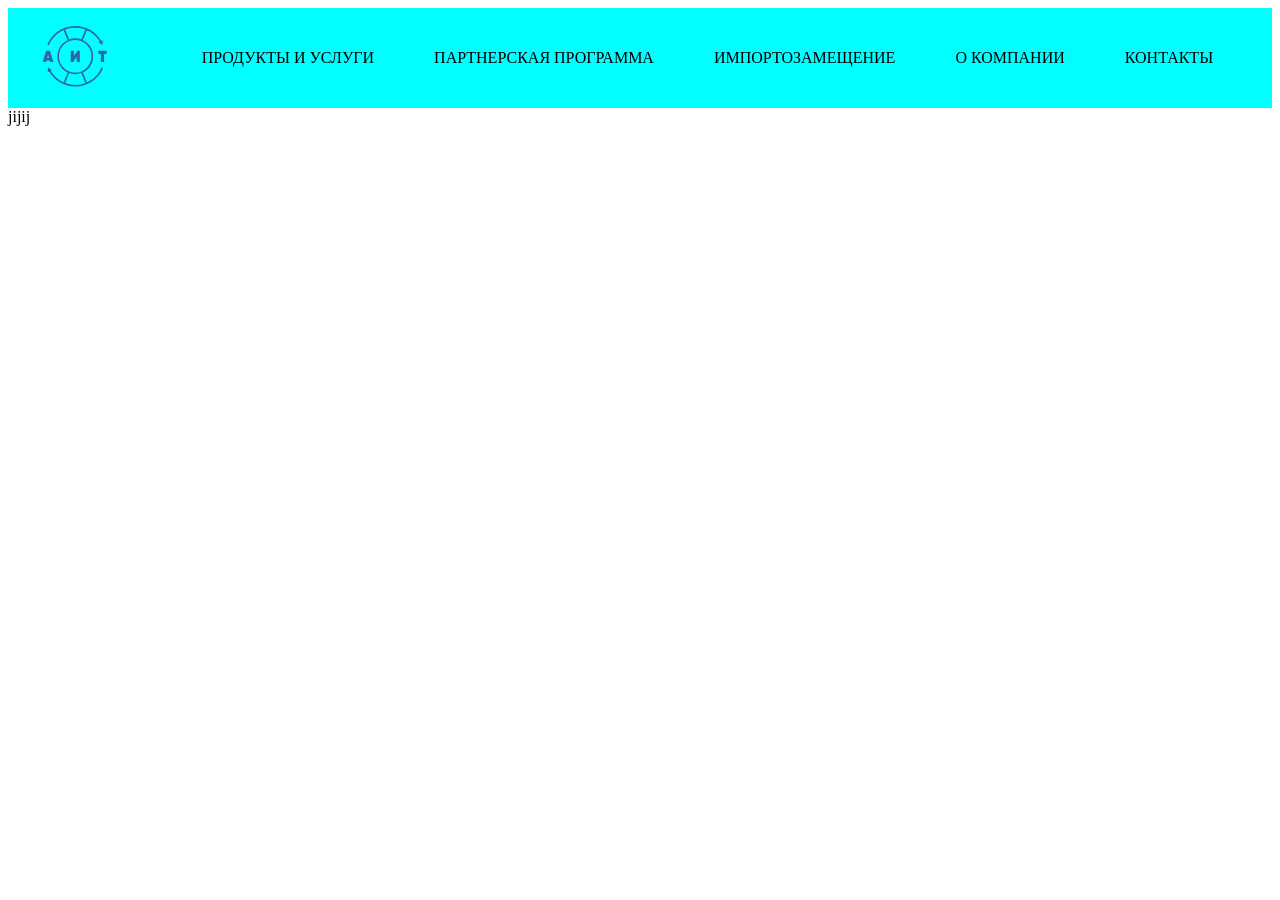
==== Агенство информационных технологий/document.html @ 21429d9c "Add files via upload" ====
<!DOCTYPE html>
<html lang="en">
<head>
    <meta charset="UTF-8">
    <meta name="viewport" content="width=device-width, initial-scale=1.0">
    <link rel="stylesheet" href="styles.css">
    <title>Document</title>
</head>
<body>
    <header class="header">
        <div class="logo">
            <img src="assets/Photo/logo.svg" alt="">
        </div>
    <div class="nav">
    <li>
        <a href="document.html">ПРОДУКТЫ И УСЛУГИ</a>
    </li>
    <li>
        <a href="">ПАРТНЕРСКАЯ ПРОГРАММА</a>
    </li>
    <li>
        <a href="">ИМПОРТОЗАМЕЩЕНИЕ</a>
    </li>
    <li>
        <a href="">О КОМПАНИИ</a>
    </li>
    <li>
        <a href="">КОНТАКТЫ</a>
    </li>
</div>
    </header>
        <div class="lend">
            <div class="texture">
                jijij
            </div>
        </div>
</div>
</body>
</html>
---- Агенство информационных технологий/styles.css ----
body{

}

li{
    list-style-type: none;

}

li a{
    color: black;
    text-decoration: none;
    padding: 30px;
    max-height: 2px;

}

.nav{
    display: flex;

}

header{
    height: 100px;
    display: flex;
    justify-content:space-around;
    align-items: center;
    background-color: aqua;
}

.lend{
    display: block;
    border-image: url(assets/Photo/banner.jpg);
}
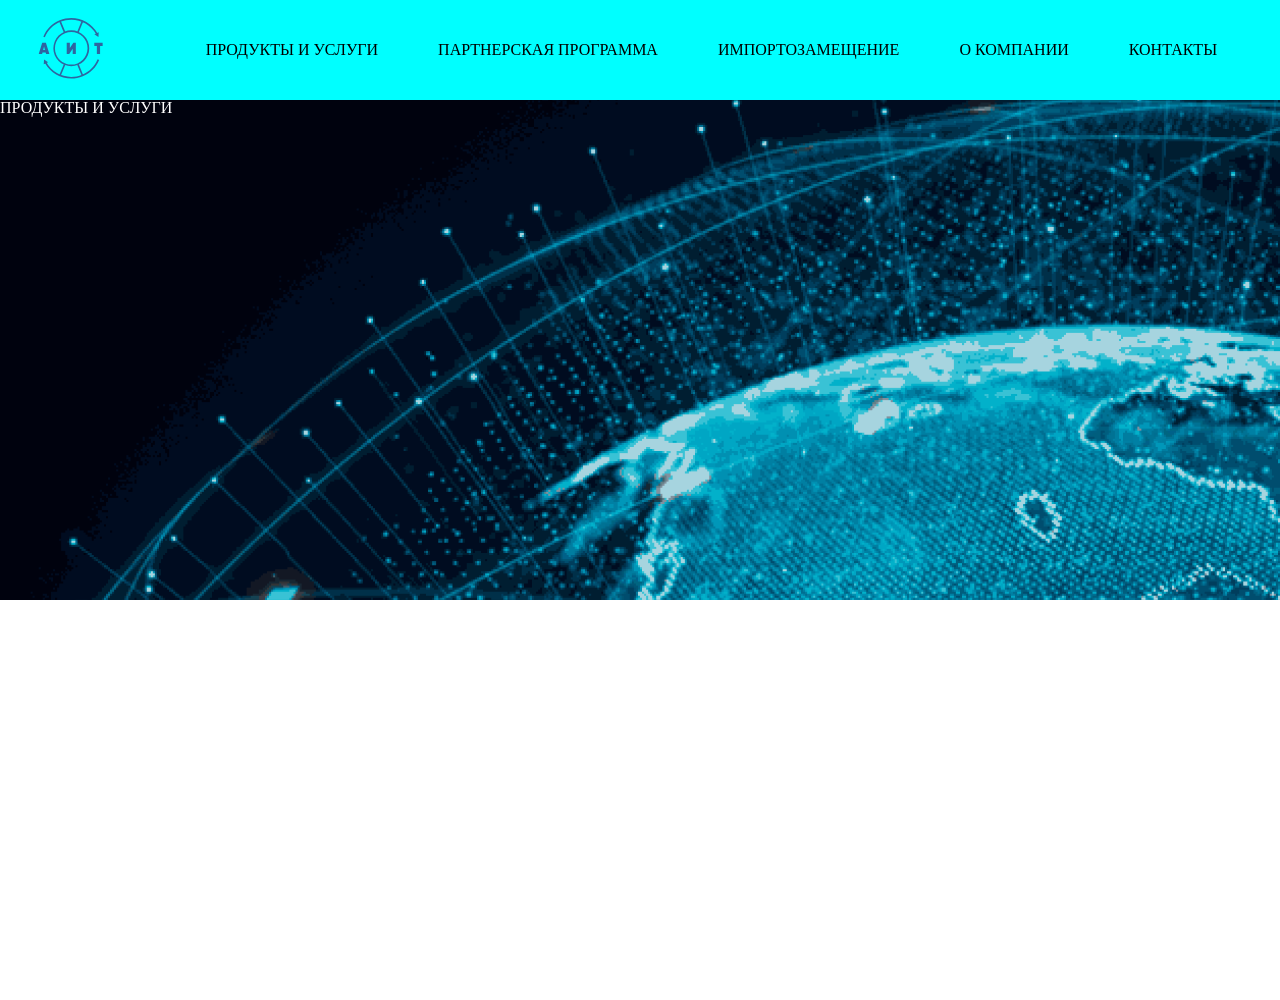
==== commit 817b0d78: "refactor" ====
--- a/Агенство информационных технологий/document.html
+++ b/Агенство информационных технологий/document.html
@@ -1,39 +1,49 @@
-<!DOCTYPE html>
+<!doctype html>
 <html lang="en">
-<head>
-    <meta charset="UTF-8">
-    <meta name="viewport" content="width=device-width, initial-scale=1.0">
-    <link rel="stylesheet" href="styles.css">
+  <head>
+    <meta charset="UTF-8" />
+    <meta content="width=device-width, initial-scale=1.0" name="viewport" />
+    <link href="styles.css" rel="stylesheet" />
     <title>Document</title>
-</head>
-<body>
+  </head>
+
+  <body>
     <header class="header">
-        <div class="logo">
-            <img src="assets/Photo/logo.svg" alt="">
-        </div>
-    <div class="nav">
-    <li>
-        <a href="document.html">ПРОДУКТЫ И УСЛУГИ</a>
-    </li>
-    <li>
-        <a href="">ПАРТНЕРСКАЯ ПРОГРАММА</a>
-    </li>
-    <li>
-        <a href="">ИМПОРТОЗАМЕЩЕНИЕ</a>
-    </li>
-    <li>
-        <a href="">О КОМПАНИИ</a>
-    </li>
-    <li>
-        <a href="">КОНТАКТЫ</a>
-    </li>
-</div>
+      <div class="logo">
+        <img alt="icon" src="assets/Photo/logo.svg" />
+      </div>
+
+      <ul class="navigation">
+        <li>
+          <a href="document.html">ПРОДУКТЫ И УСЛУГИ</a>
+        </li>
+
+        <li>
+          <a href="">ПАРТНЕРСКАЯ ПРОГРАММА</a>
+        </li>
+
+        <li>
+          <a href="">ИМПОРТОЗАМЕЩЕНИЕ</a>
+        </li>
+
+        <li>
+          <a href="about.html">О КОМПАНИИ</a>
+        </li>
+
+        <li>
+          <a href="contacts.html">КОНТАКТЫ</a>
+        </li>
+      </ul>
     </header>
-        <div class="lend">
-            <div class="texture">
-                jijij
-            </div>
-        </div>
-</div>
-</body>
-</html>+
+    <div class="layout">
+      <img alt="background" class="background" src="assets/Photo/banner.jpg" />
+
+      <div class="content">
+        <h1 class="title">ПРОДУКТЫ И УСЛУГИ</h1>
+      </div>
+    </div>
+
+    <script src="./script.js"></script>
+  </body>
+</html>
--- a/Агенство информационных технологий/styles.css
+++ b/Агенство информационных технологий/styles.css
@@ -1,34 +1,97 @@
-body{
-
+/* reset css */
+html, body, div, span, applet, object, iframe,
+h1, h2, h3, h4, h5, h6, p, blockquote, pre,
+a, abbr, acronym, address, big, cite, code,
+del, dfn, em, img, ins, kbd, q, s, samp,
+small, strike, strong, sub, sup, tt, var,
+b, u, i, center,
+dl, dt, dd, ol, ul, li,
+fieldset, form, label, legend,
+table, caption, tbody, tfoot, thead, tr, th, td,
+article, aside, canvas, details, embed,
+figure, figcaption, footer, header, hgroup,
+menu, nav, output, ruby, section, summary,
+time, mark, audio, video {
+  margin: 0;
+  padding: 0;
+  border: 0;
+  font-size: 100%;
+  font: inherit;
+  vertical-align: baseline;
 }
 
-li{
-    list-style-type: none;
-
+/* HTML5 display-role reset for older browsers */
+article, aside, details, figcaption, figure,
+footer, header, hgroup, menu, nav, section {
+  display: block;
 }
 
-li a{
-    color: black;
-    text-decoration: none;
-    padding: 30px;
-    max-height: 2px;
-
+body {
+  line-height: 1;
 }
 
-.nav{
-    display: flex;
-
+ol, ul {
+  list-style: none;
 }
 
-header{
-    height: 100px;
-    display: flex;
-    justify-content:space-around;
-    align-items: center;
-    background-color: aqua;
+blockquote, q {
+  quotes: none;
 }
 
-.lend{
-    display: block;
-    border-image: url(assets/Photo/banner.jpg);
+blockquote:before, blockquote:after,
+q:before, q:after {
+  content: '';
+  content: none;
 }
+
+table {
+  border-collapse: collapse;
+  border-spacing: 0;
+}
+
+/* reset css */
+
+header {
+  height: 100px;
+
+  display: flex;
+  justify-content: space-around;
+  align-items: center;
+  background-color: aqua;
+}
+
+.navigation {
+  display: flex;
+  list-style-type: none;
+}
+
+.navigation a {
+  max-height: 2px;
+  padding: 30px;
+
+  color: black;
+  text-decoration: none;
+}
+
+.layout {
+  width: 100%;
+  height: 100vh;
+  position: relative;
+}
+
+.background {
+  width: 100%;
+  height: 500px;
+
+  position: absolute;
+  object-fit: none;
+}
+
+.content {
+  position: relative;
+  z-index: 100;
+}
+
+.title {
+  color: white;
+}
